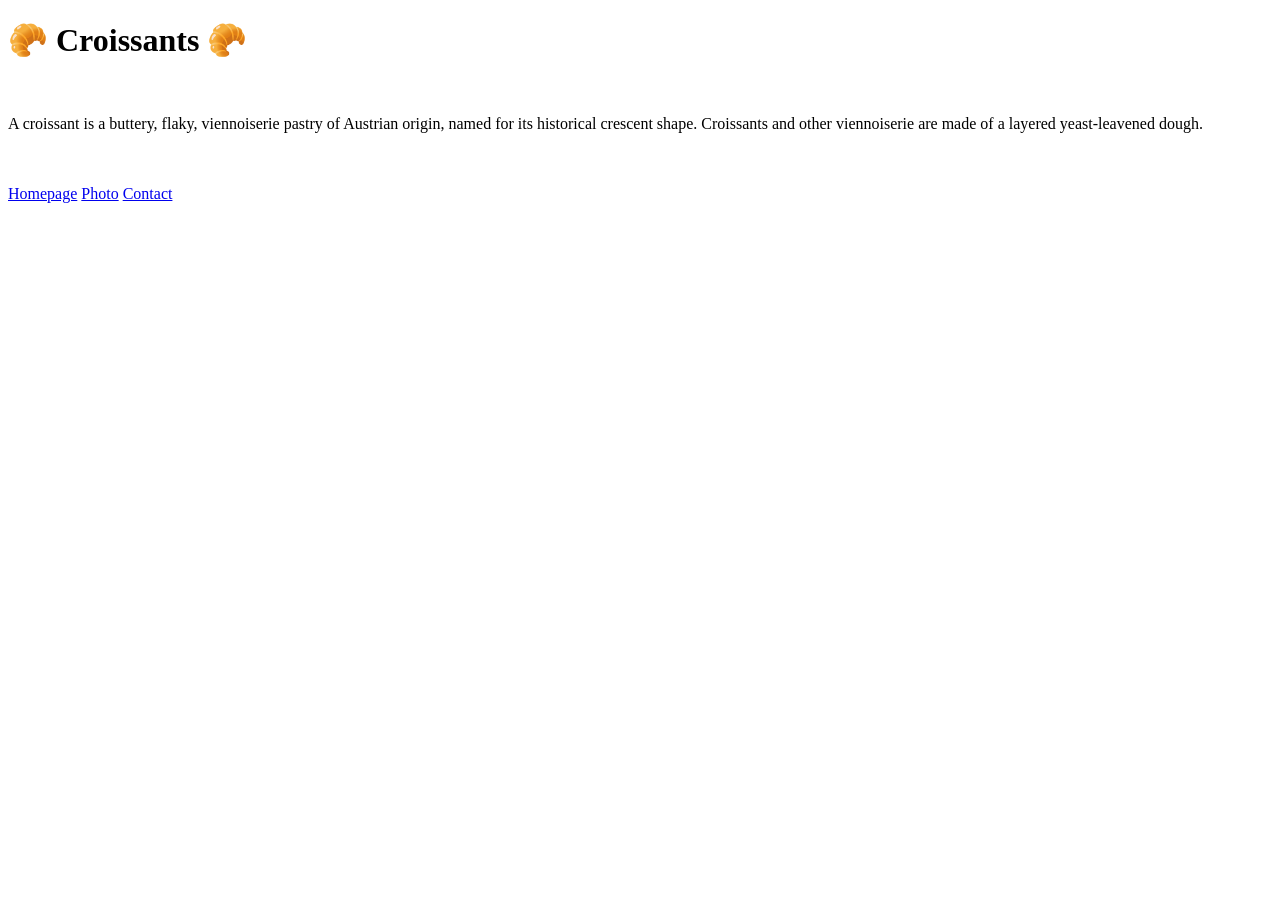
==== index.html @ 30afd781 "updated document title updated document title on index html" ====
<!doctype html>
<html lang="en">
  <head>
    <meta charset="UTF-8" />
    <meta name="viewport" content="width=device-width, initial-scale=1.0" />
    <title>Homepage</title>
  </head>
  <body>
    <h1>🥐 Croissants 🥐</h1>
    <br />
    <p>
      A croissant is a buttery, flaky, viennoiserie pastry of Austrian origin,
      named for its historical crescent shape. Croissants and other viennoiserie
      are made of a layered yeast-leavened dough.
    </p>
    <br />
    <br />
    <a href="/">Homepage</a>
    <a href="/photo.html">Photo</a>
    <a href="/contact.html">Contact</a>
  </body>
</html>
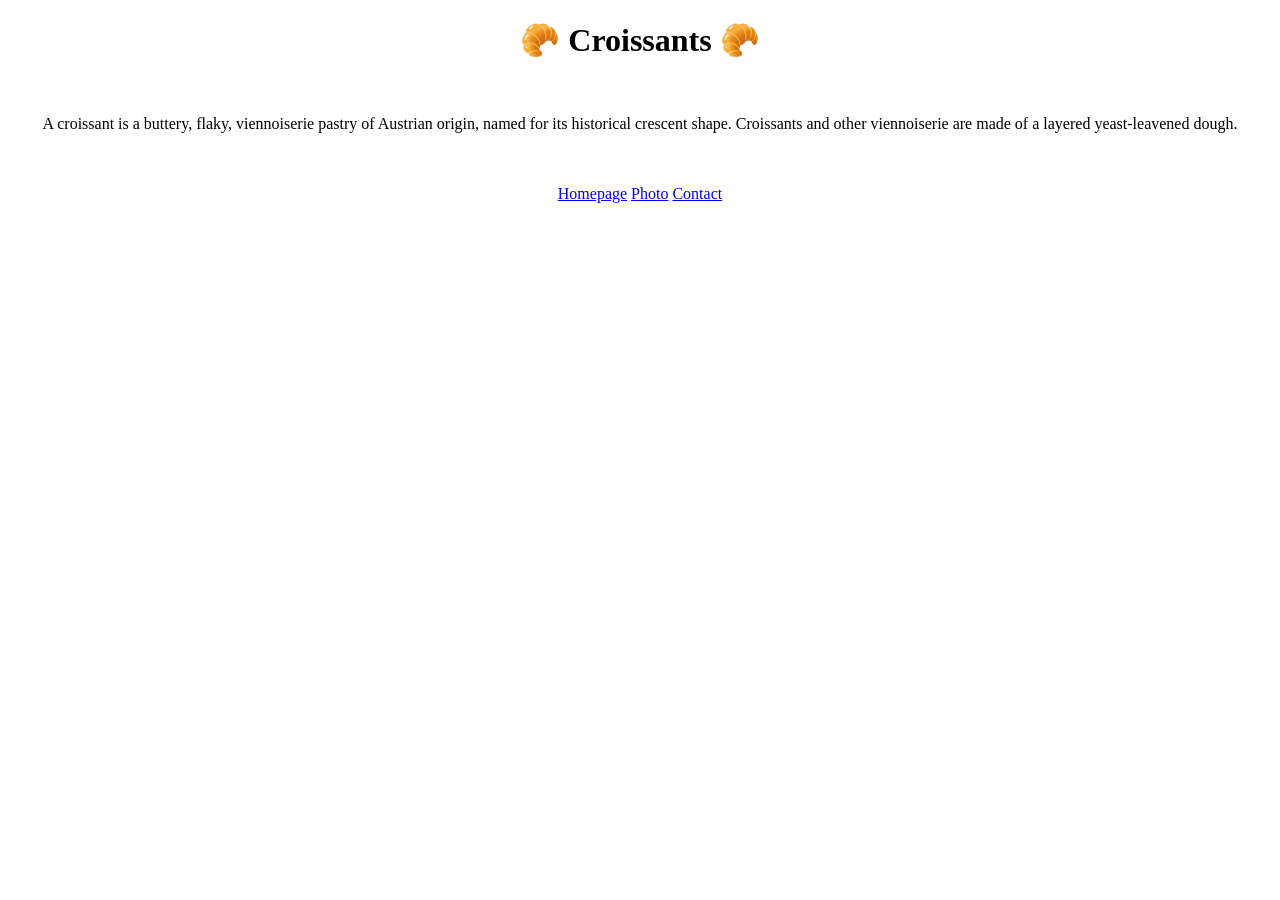
==== commit 19227a68: "updated index html updated styles css link" ====
--- a/index.html
+++ b/index.html
@@ -3,6 +3,7 @@
   <head>
     <meta charset="UTF-8" />
     <meta name="viewport" content="width=device-width, initial-scale=1.0" />
+    <link rel="stylesheet" href="src/styles.css" />
     <title>Homepage</title>
   </head>
   <body>
--- a/src/styles.css
+++ b/src/styles.css
@@ -0,0 +1,3 @@
+body {
+  text-align: center;
+}
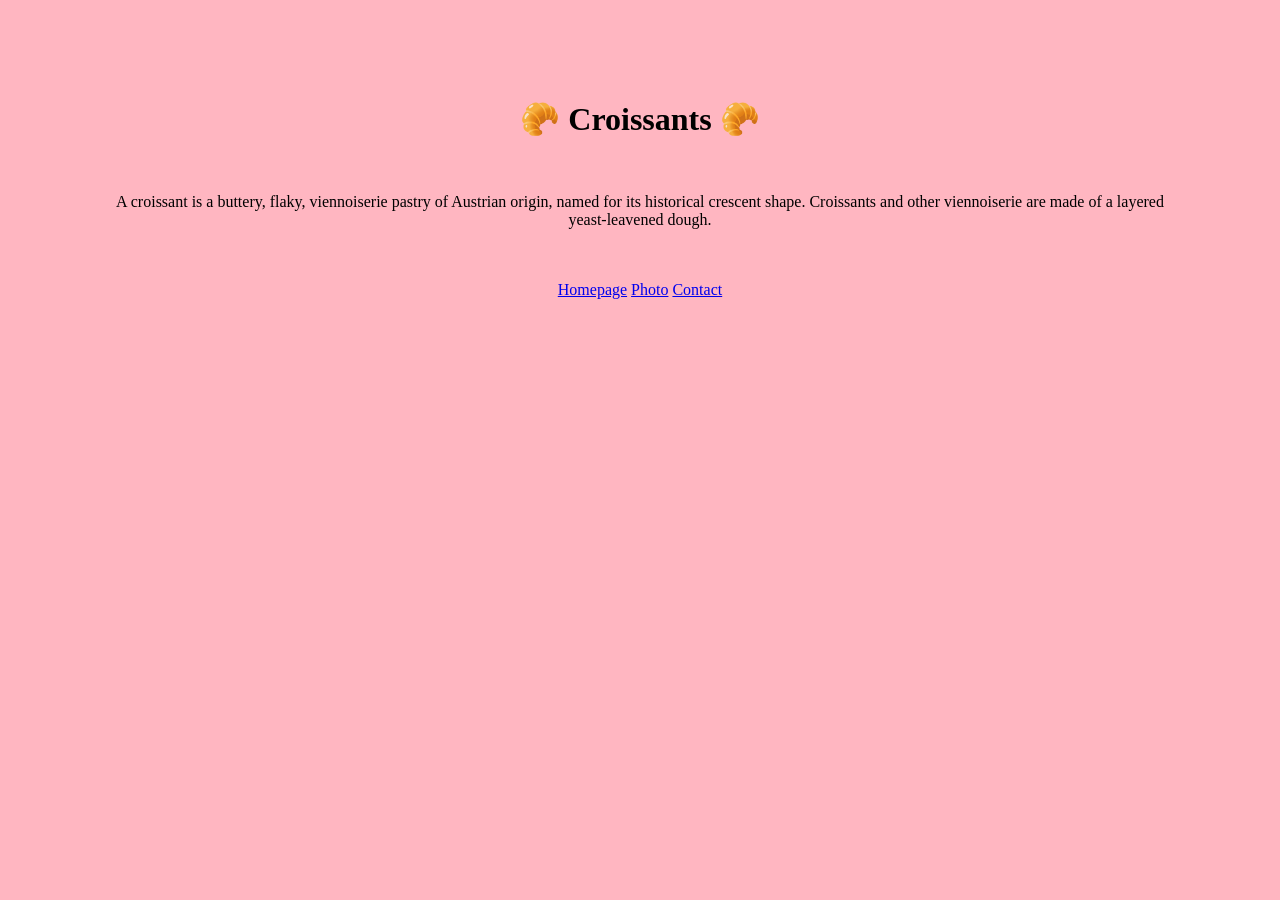
==== commit 458300df: "updated index html added links inside a footer" ====
--- a/index.html
+++ b/index.html
@@ -16,8 +16,10 @@
     </p>
     <br />
     <br />
-    <a href="/">Homepage</a>
-    <a href="/photo.html">Photo</a>
-    <a href="/contact.html">Contact</a>
+    <footer>
+      <a href="/">Homepage</a>
+      <a href="/photo.html">Photo</a>
+      <a href="/contact.html">Contact</a>
+    </footer>
   </body>
 </html>
--- a/src/styles.css
+++ b/src/styles.css
@@ -1,3 +1,5 @@
 body {
   text-align: center;
+  background-color: lightpink;
+  margin: 100px;
 }
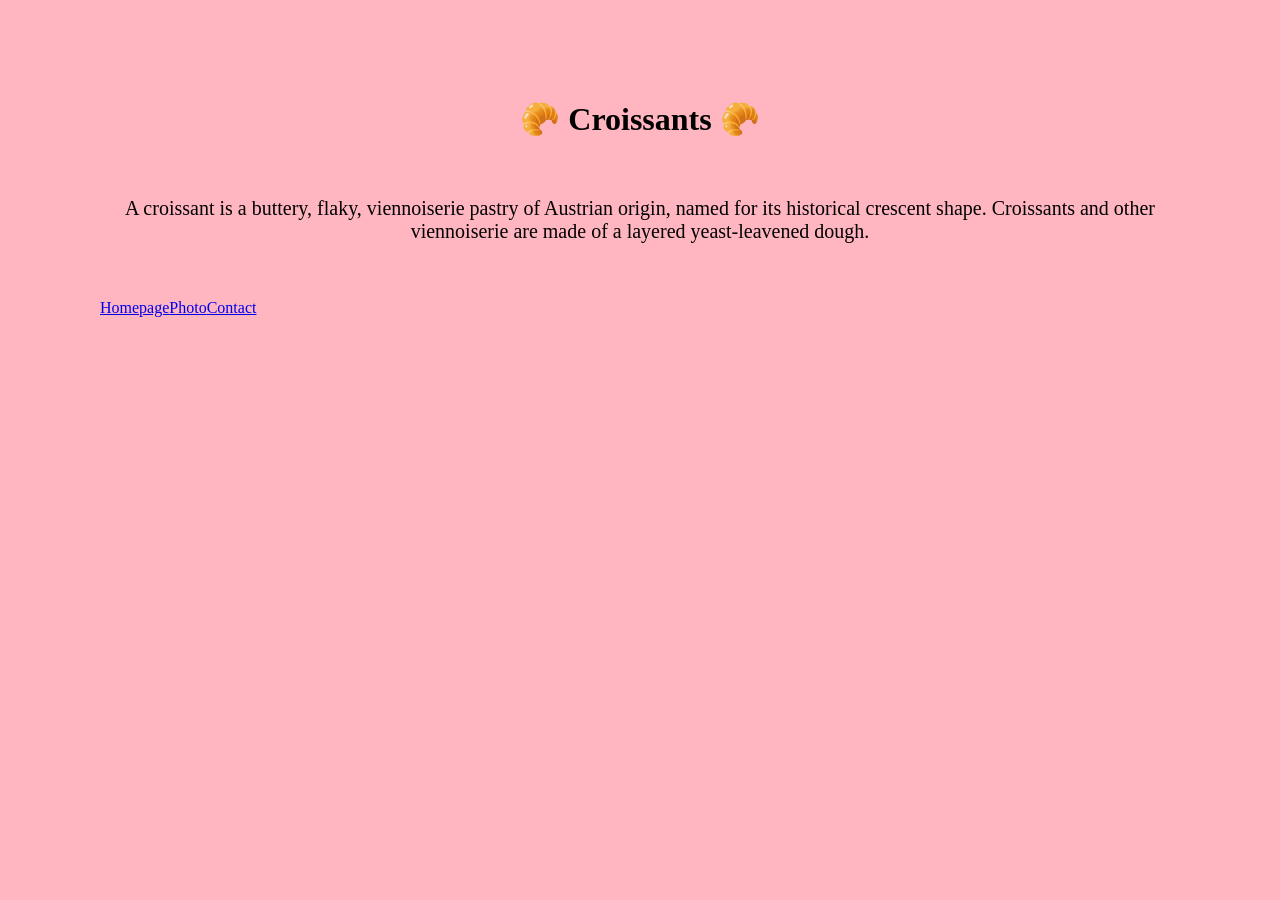
==== commit fd70f1e6: "updated index html included div for links in place of footer" ====
--- a/index.html
+++ b/index.html
@@ -16,10 +16,10 @@
     </p>
     <br />
     <br />
-    <footer>
+    <div class="information-links">
       <a href="/">Homepage</a>
       <a href="/photo.html">Photo</a>
       <a href="/contact.html">Contact</a>
-    </footer>
+    </div>
   </body>
 </html>
--- a/src/styles.css
+++ b/src/styles.css
@@ -3,3 +3,11 @@
   background-color: lightpink;
   margin: 100px;
 }
+
+p {
+  font-size: 20px;
+}
+
+.information-links {
+  display: flex;
+}
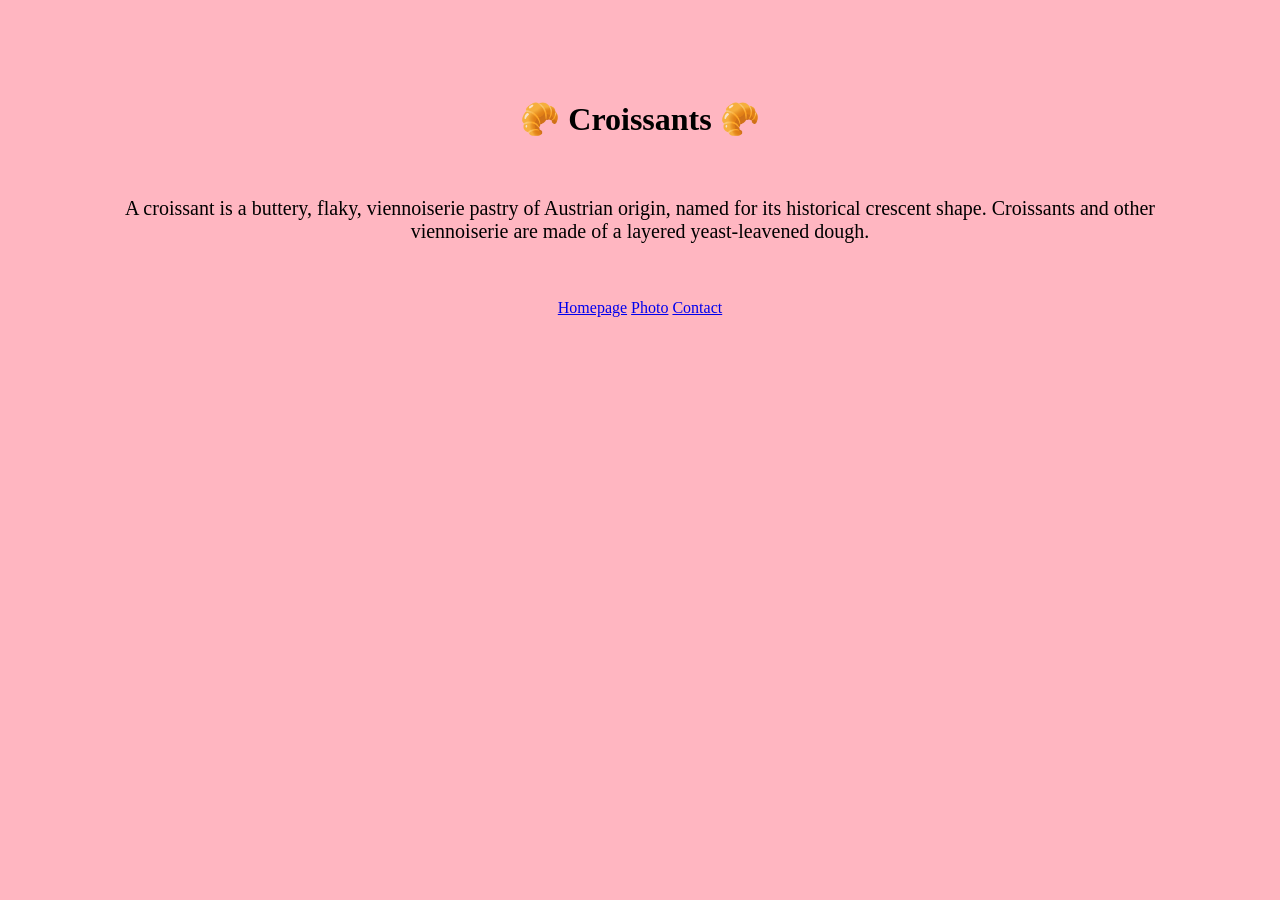
==== commit 38dfd370: "update to index html placed footer back for links and removed div class" ====
--- a/index.html
+++ b/index.html
@@ -16,10 +16,10 @@
     </p>
     <br />
     <br />
-    <div class="information-links">
+    <footer>
       <a href="/">Homepage</a>
       <a href="/photo.html">Photo</a>
       <a href="/contact.html">Contact</a>
-    </div>
+    </footer>
   </body>
 </html>
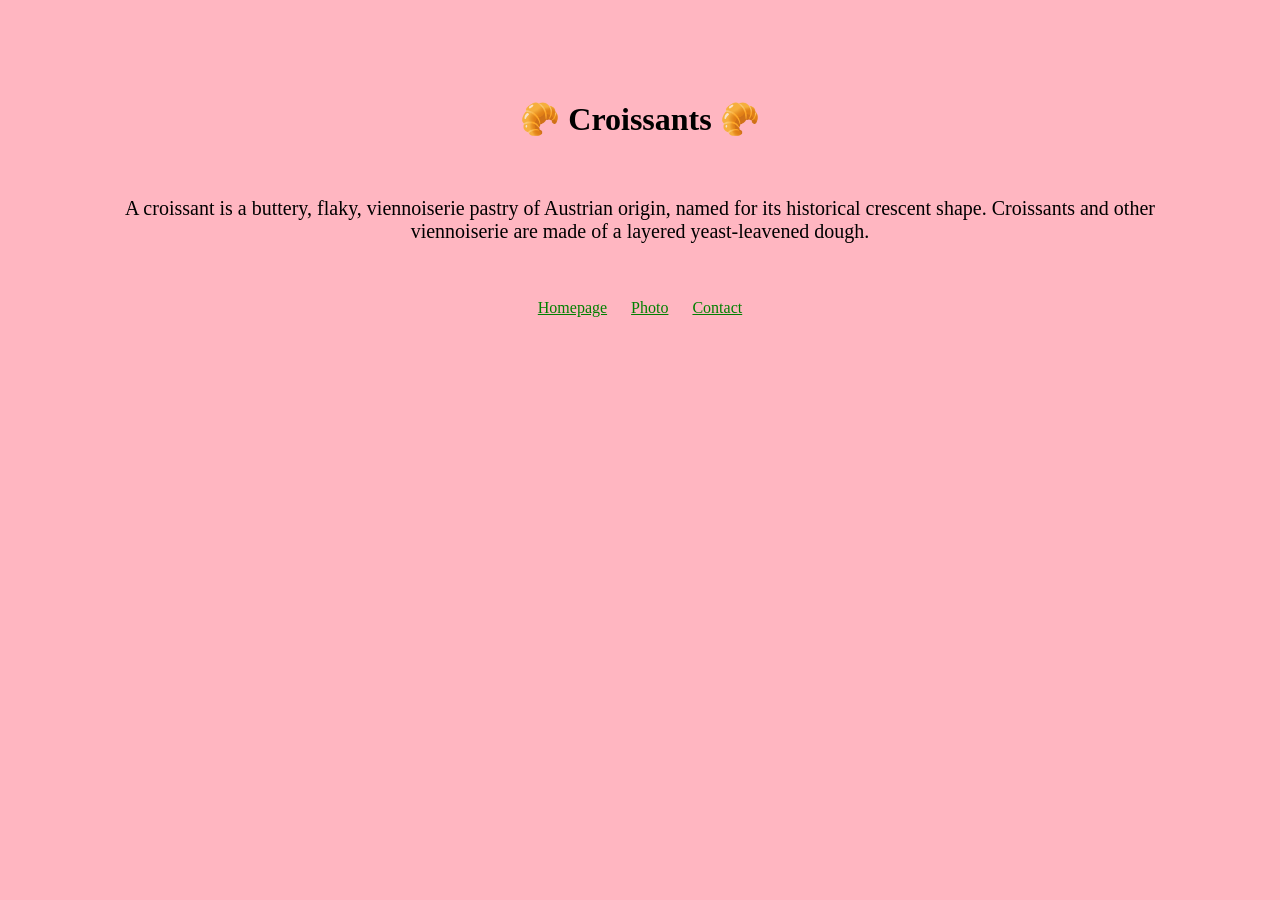
==== commit c3b3c164: "updated styles link and html pages with footer updated styles link to connect css and added footer f" ====
--- a/index.html
+++ b/index.html
@@ -3,7 +3,7 @@
   <head>
     <meta charset="UTF-8" />
     <meta name="viewport" content="width=device-width, initial-scale=1.0" />
-    <link rel="stylesheet" href="src/styles.css" />
+    <link rel="stylesheet" href="/src/styles.css" />
     <title>Homepage</title>
   </head>
   <body>
--- a/src/styles.css
+++ b/src/styles.css
@@ -1,13 +1,21 @@
 body {
-  text-align: center;
   background-color: lightpink;
   margin: 100px;
 }
 
+h1,
+p {
+  text-align: center;
+}
 p {
   font-size: 20px;
 }
 
-.information-links {
-  display: flex;
+footer {
+  text-align: center;
 }
+
+footer a {
+  margin: 0 10px;
+  color: green;
+}
